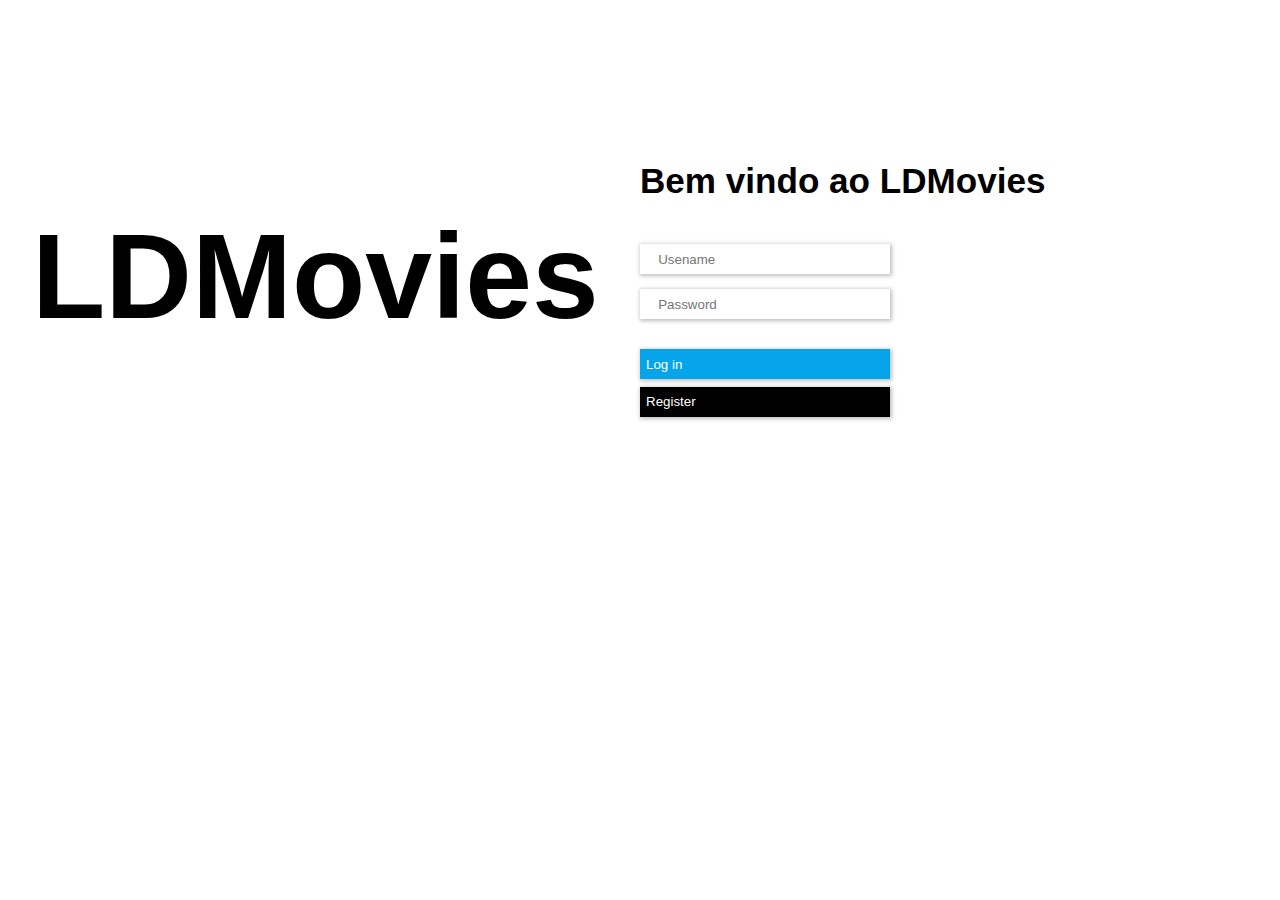
==== index.html @ e7111720 "hello" ====
<!DOCTYPE html>
<html lang="en">
<head>
    <meta charset="UTF-8">
    <title>Login</title>
    <meta name="viewport" content="width=device-width, initial-scale=1">
    <link rel="stylesheet" href="css/index.css">
</head>
<body>
    <div class="grid">
        <div class="container">
            <h1>LDMovies</h1>
        </div>
        <div class="container">
            <div class="form">
                <h3>Bem vindo ao LDMovies</h3>
                <form action="processform.php" method="POST" target="_blank">
                    <input type="text" id="username" name="Username" placeholder="Usename"><br>
                    <input type="password" id="password" name="Password" placeholder="Password"><br>
                    <input type="button" id="login" name="login" value="Log in"><br>
                    <input type="button" id="register" name="register" value="Register">
                </form>
            </div>
        </div>
    </div>
</body>
</html>
---- css/index.css ----
*{
    font-family: "Roboto", sans-serif;
    box-sizing: border-box;
    border: none;
    text-align: left;
}

h1{
    font-size: 120px;
}

.form{
    font-size: 30px;
}

.grid {
    margin-top: 10%;
    display: grid;
    grid-template-columns: repeat(auto-fit, 38rem);
    justify-content: center;
}

.container {
    position: relative;
}

input{
    box-shadow: 1px 1px 4px 1px rgba(0, 0, 0, 0.25);
    width: 250px;
    height: 30px;
}

#username, #password{
    padding-left: 3%;
}

#password{
    margin-top: 15px;
}

#register, #login{
    font-family: "Roboto Medium", sans-serif;
}

#login{
    margin-top: 5%;
    color: white;
    background-color: #06A5E9;
}

#register{
    color: white;
    background-color: black;
}
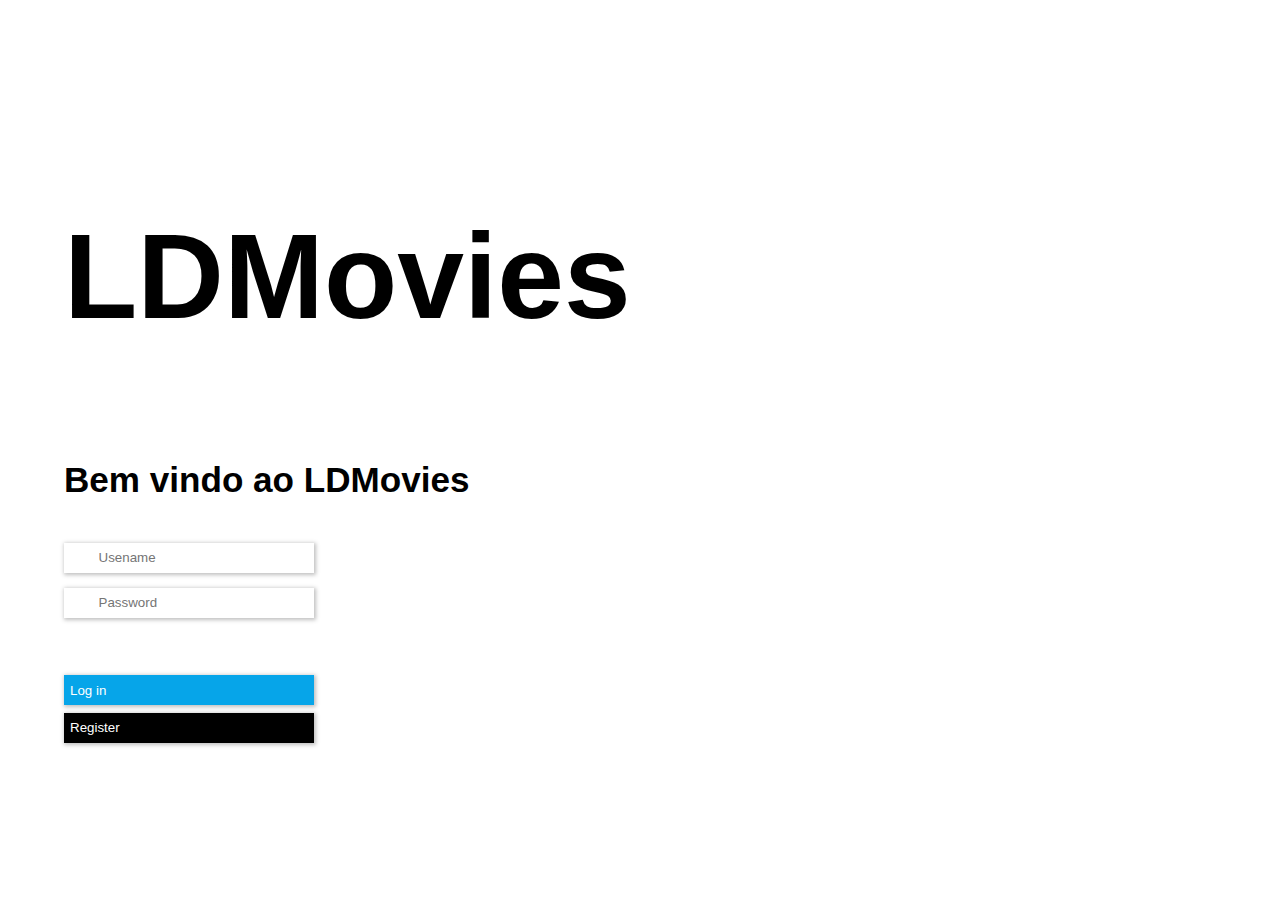
==== commit 1ac92983: "fix" ====
--- a/index.html
+++ b/index.html
@@ -4,7 +4,7 @@
     <meta charset="UTF-8">
     <title>Login</title>
     <meta name="viewport" content="width=device-width, initial-scale=1">
-    <link rel="stylesheet" href="css/index.css">
+    <link rel="stylesheet" href="css/main.css">
 </head>
 <body>
     <div class="grid">
--- a/css/main.css
+++ b/css/main.css
@@ -0,0 +1,67 @@
+* {
+  font-family: "Roboto", sans-serif;
+  box-sizing: border-box;
+  border: none;
+  text-align: left;
+}
+
+h1 {
+  font-size: 120px;
+}
+
+.form {
+  font-size: 30px;
+}
+
+.grid {
+  margin-top: 10%;
+  display: grid;
+  grid-template-columns: repeat(auto-fit, 38rem);
+  justify-content: center;
+}
+
+.container {
+  position: relative;
+}
+
+input {
+  box-shadow: 1px 1px 4px 1px rgba(0, 0, 0, 0.25);
+  width: 250px;
+  height: 30px;
+}
+
+#username, #password {
+  padding-left: 3%;
+}
+
+#password {
+  margin-top: 15px;
+}
+
+#register, #login {
+  font-family: "Roboto Medium", sans-serif;
+}
+
+#login {
+  margin-top: 5%;
+  color: white;
+  background-color: #06A5E9;
+}
+
+#register {
+  color: white;
+  background-color: black;
+}
+
+a {
+  text-decoration: none;
+  background-color: pink;
+}
+
+.grid {
+  grid-template-columns: repeat(auto-fit, 72rem);
+}
+
+.card {
+  display: inline-block;
+}/*# sourceMappingURL=main.css.map */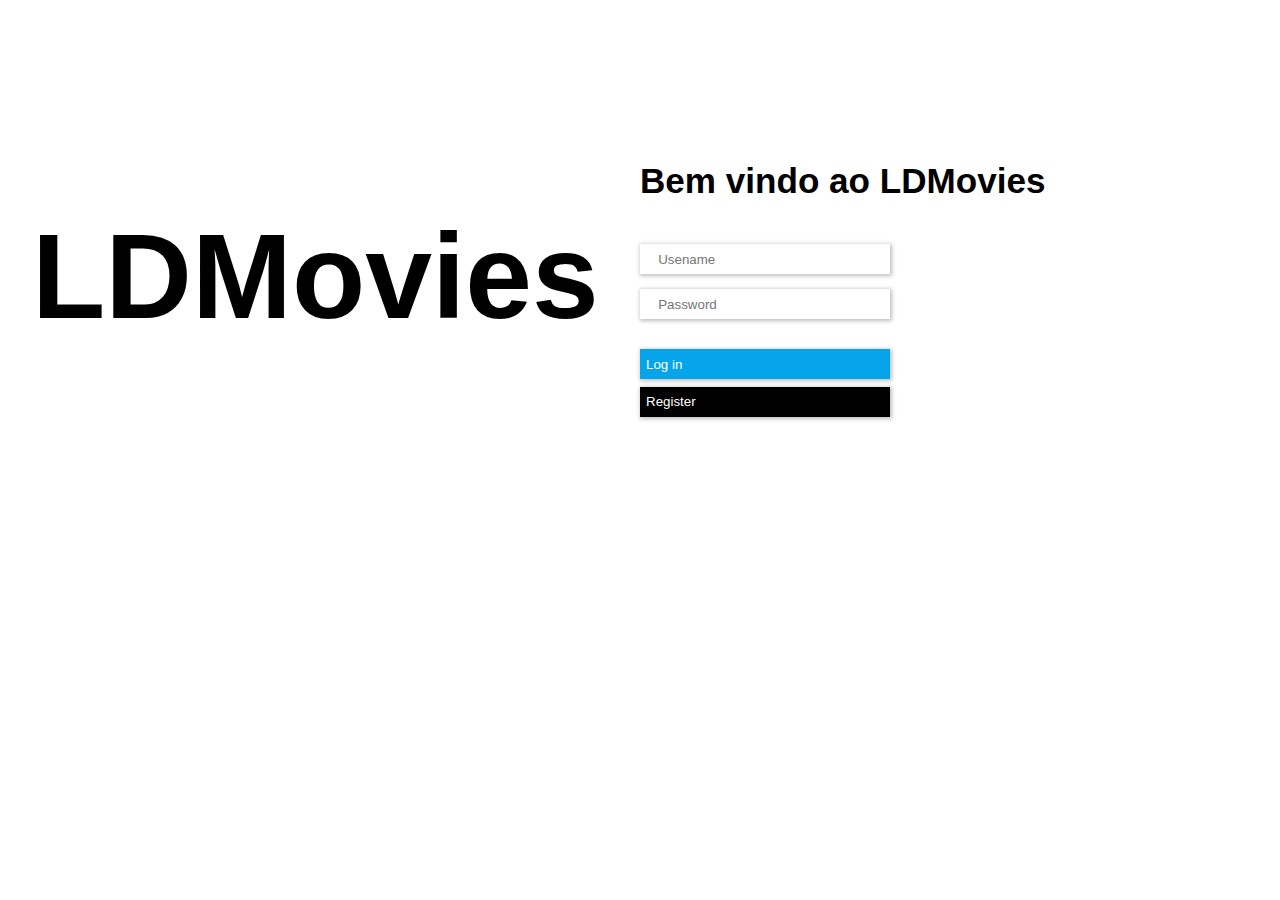
==== commit 202ce80e: "f" ====
--- a/index.html
+++ b/index.html
@@ -4,7 +4,7 @@
     <meta charset="UTF-8">
     <title>Login</title>
     <meta name="viewport" content="width=device-width, initial-scale=1">
-    <link rel="stylesheet" href="css/main.css">
+    <link rel="stylesheet" href="css/index.css">
 </head>
 <body>
     <div class="grid">
--- a/css/index.css
+++ b/css/index.css
@@ -0,0 +1,56 @@
+*{
+    font-family: "Roboto", sans-serif;
+    box-sizing: border-box;
+    border: none;
+    text-align: left;
+}
+
+h1{
+    font-size: 120px;
+}
+
+.form{
+    font-size: 30px;
+}
+
+.grid {
+    margin-top: 10%;
+    display: grid;
+    grid-template-columns: repeat(auto-fit, 38rem);
+    justify-content: center;
+}
+
+.container {
+    position: relative;
+}
+
+input{
+    box-shadow: 1px 1px 4px 1px rgba(0, 0, 0, 0.25);
+    width: 250px;
+    height: 30px;
+}
+
+#username, #password{
+    padding-left: 3%;
+}
+
+#password{
+    margin-top: 15px;
+}
+
+#register, #login{
+    font-family: "Roboto Medium", sans-serif;
+}
+
+#login{
+    margin-top: 5%;
+    color: white;
+    background-color: #06A5E9;
+}
+
+#register{
+    color: white;
+    background-color: black;
+}
+
+
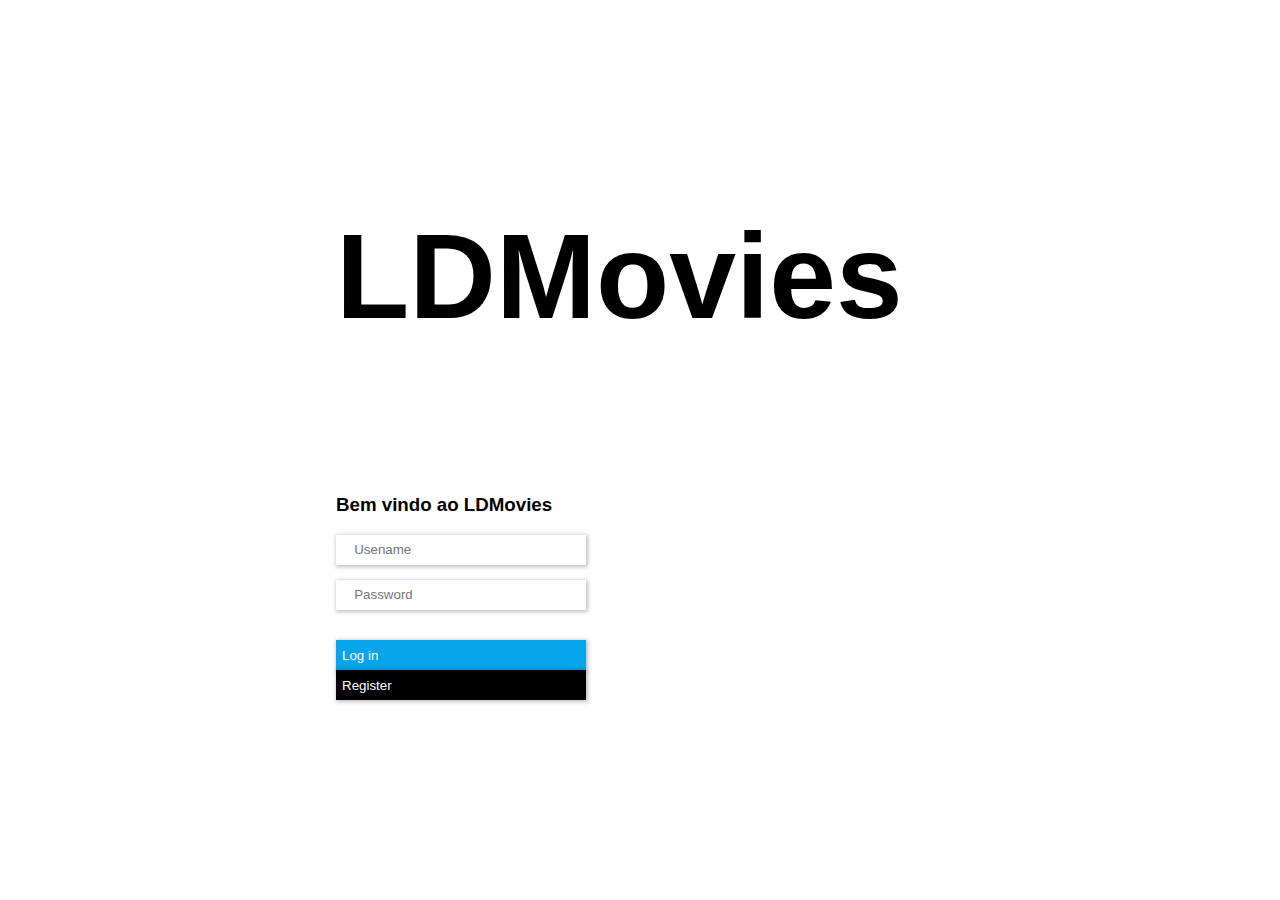
==== commit 1bd5ca08: "scss login e homepage" ====
--- a/index.html
+++ b/index.html
@@ -4,22 +4,24 @@
     <meta charset="UTF-8">
     <title>Login</title>
     <meta name="viewport" content="width=device-width, initial-scale=1">
-    <link rel="stylesheet" href="css/index.css">
+    <link rel="stylesheet" href="css/main.css">
 </head>
 <body>
-    <div class="grid">
-        <div class="container">
-            <h1>LDMovies</h1>
-        </div>
-        <div class="container">
-            <div class="form">
-                <h3>Bem vindo ao LDMovies</h3>
-                <form action="processform.php" method="POST" target="_blank">
-                    <input type="text" id="username" name="Username" placeholder="Usename"><br>
-                    <input type="password" id="password" name="Password" placeholder="Password"><br>
-                    <input type="button" id="login" name="login" value="Log in"><br>
-                    <input type="button" id="register" name="register" value="Register">
-                </form>
+    <div class="login">
+        <div class="login-grid">
+            <div class="login-container">
+                <h1>LDMovies</h1>
+            </div>
+            <div class="login-container">
+                <div class="login-container-form">
+                    <h3>Bem vindo ao LDMovies</h3>
+                    <form action="processform.php" method="POST" target="_blank">
+                        <input type="text" id="username" name="Username" placeholder="Usename"><br>
+                        <input type="password" id="password" name="Password" placeholder="Password"><br>
+                        <input type="button" id="login" name="login" value="Log in"><br>
+                        <input type="button" id="register" name="register" value="Register">
+                    </form>
+                </div>
             </div>
         </div>
     </div>
--- a/css/main.css
+++ b/css/main.css
@@ -0,0 +1,141 @@
+@charset "UTF-8";
+* {
+  font-family: "Roboto", sans-serif;
+  box-sizing: border-box;
+  border: none;
+  text-align: left;
+}
+
+.login-grid {
+  margin-top: 10%;
+  display: grid;
+  grid-template-columns: repeat(auto-fit, 38rem);
+  grid-gap: 50px;
+  justify-content: center;
+}
+.login-container {
+  position: relative;
+}
+.login-container h1 {
+  font-size: 120px;
+}
+.login-container .form {
+  font-size: 30px;
+}
+.login-container input {
+  box-shadow: 1px 1px 4px 1px rgba(0, 0, 0, 0.25);
+  width: 250px;
+  height: 30px;
+}
+.login-container #username, .login-container #password {
+  padding-left: 3%;
+}
+.login-container #password {
+  margin-top: 15px;
+}
+.login-container #register, .login-container #login {
+  font-family: "Roboto Medium", sans-serif;
+}
+.login-container #login {
+  margin-top: 5%;
+  color: white;
+  background-color: #06A5E9;
+}
+.login-container #register {
+  color: white;
+  background-color: black;
+}
+
+/* HEADER */
+.horizontal_bar {
+  top: 20px;
+}
+.horizontal_bar .logo {
+  text-decoration: none;
+  font-family: "Roboto Medium", sans-serif;
+  color: black;
+  font-size: 25px;
+  margin-left: 3%;
+}
+.horizontal_bar .options {
+  top: 2%;
+  right: 30px;
+  position: absolute;
+}
+.horizontal_bar .notification {
+  top: 2%;
+  position: absolute;
+  right: 80px;
+}
+.horizontal_bar .barra_de_pesquisa {
+  position: absolute;
+  left: 37%;
+  top: 2%;
+}
+.horizontal_bar .barra_de_pesquisa input {
+  box-shadow: 1px 1px 4px 1px rgba(0, 0, 0, 0.25);
+  width: 250px;
+  height: 30px;
+}
+.horizontal_bar .lupa {
+  position: absolute;
+  right: 15px;
+  top: 3px;
+}
+.horizontal_bar .menu {
+  margin-left: 30px;
+}
+.horizontal_bar .cover {
+  margin-top: 3%;
+}
+
+.homepage {
+  /* TÍTULO FILMES + LISTAGEM */
+  /* MAIN */
+}
+.homepage-list {
+  margin-top: 80px;
+  margin-left: 78%;
+  position: absolute;
+}
+.homepage-títuloFilmes {
+  margin-top: 80px;
+  margin-left: 18%;
+  position: absolute;
+}
+.homepage-grid {
+  margin-left: 15%;
+  margin-top: 150px;
+  grid-template-columns: repeat(auto-fit, 15rem);
+  width: 70%;
+  display: grid;
+}
+.homepage-grid-container {
+  position: relative;
+  /* CARDS */
+}
+.homepage-grid-container .card {
+  width: 90%;
+}
+.homepage-grid-container .card img {
+  box-shadow: 1px 1px 4px 1px rgba(0, 0, 0, 0.25);
+  margin-top: 30px;
+}
+.homepage-grid-container .card-information h3, .homepage-grid-container .card-information h4, .homepage-grid-container .card-information h5 {
+  margin-bottom: 0;
+  margin-top: 5px;
+}
+.homepage-grid-container .card-information h5, .homepage-grid-container .card-information h4 {
+  font-family: "Roboto Light";
+}
+
+.grid {
+  grid-template-columns: repeat(auto-fit, 72rem);
+}
+
+.information {
+  width: 20%;
+  display: inline;
+  position: absolute;
+  margin-left: 10%;
+}/*# sourceMappingURL=main.css.map */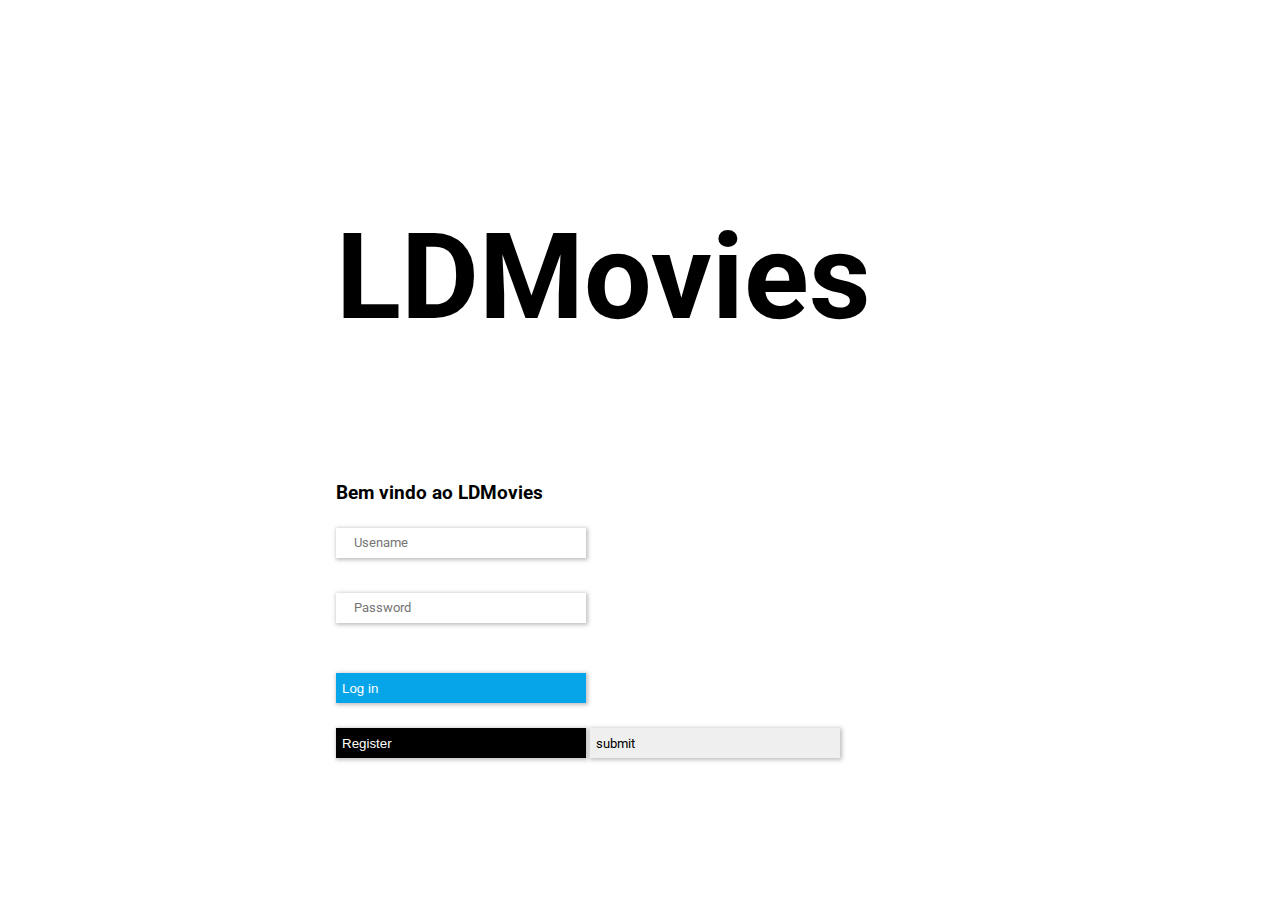
==== commit f1076130: "process form PHP" ====
--- a/index.html
+++ b/index.html
@@ -15,11 +15,12 @@
             <div class="login-container">
                 <div class="login-container-form">
                     <h3>Bem vindo ao LDMovies</h3>
-                    <form action="processform.php" method="POST" target="_blank">
+                    <form method="POST" target="_blank">
                         <input type="text" id="username" name="Username" placeholder="Usename"><br>
                         <input type="password" id="password" name="Password" placeholder="Password"><br>
                         <input type="button" id="login" name="login" value="Log in"><br>
                         <input type="button" id="register" name="register" value="Register">
+                        <input type="submit" id="submit" name="submit" value="submit">
                     </form>
                 </div>
             </div>
--- a/css/main.css
+++ b/css/main.css
@@ -1,46 +1,70 @@
 @charset "UTF-8";
+@import url("https://fonts.googleapis.com/css2?family=Roboto&display=swap");
+@import url("https://fonts.googleapis.com/css2?family=Roboto&display=swap");
 * {
   font-family: "Roboto", sans-serif;
-  box-sizing: border-box;
+  -webkit-box-sizing: border-box;
+          box-sizing: border-box;
   border: none;
   text-align: left;
 }
 
+input {
+  -webkit-box-shadow: 1px 1px 4px 1px rgba(0, 0, 0, 0.25);
+          box-shadow: 1px 1px 4px 1px rgba(0, 0, 0, 0.25);
+  width: 250px;
+  height: 30px;
+}
+
 .login-grid {
   margin-top: 10%;
+  display: -ms-grid;
   display: grid;
-  grid-template-columns: repeat(auto-fit, 38rem);
+  -ms-grid-columns: (38rem)[auto-fit];
+      grid-template-columns: repeat(auto-fit, 38rem);
   grid-gap: 50px;
-  justify-content: center;
-}
+  -webkit-box-pack: center;
+      -ms-flex-pack: center;
+          justify-content: center;
+}
+
 .login-container {
   position: relative;
 }
+
 .login-container h1 {
   font-size: 120px;
 }
+
 .login-container .form {
   font-size: 30px;
 }
+
 .login-container input {
-  box-shadow: 1px 1px 4px 1px rgba(0, 0, 0, 0.25);
+  -webkit-box-shadow: 1px 1px 4px 1px rgba(0, 0, 0, 0.25);
+          box-shadow: 1px 1px 4px 1px rgba(0, 0, 0, 0.25);
   width: 250px;
   height: 30px;
 }
+
 .login-container #username, .login-container #password {
   padding-left: 3%;
 }
+
 .login-container #password {
   margin-top: 15px;
 }
+
 .login-container #register, .login-container #login {
   font-family: "Roboto Medium", sans-serif;
 }
+
 .login-container #login {
   margin-top: 5%;
   color: white;
   background-color: #06A5E9;
 }
+
 .login-container #register {
   color: white;
   background-color: black;
@@ -50,6 +74,7 @@
 .horizontal_bar {
   top: 20px;
 }
+
 .horizontal_bar .logo {
   text-decoration: none;
   font-family: "Roboto Medium", sans-serif;
@@ -57,34 +82,42 @@
   font-size: 25px;
   margin-left: 3%;
 }
+
 .horizontal_bar .options {
   top: 2%;
   right: 30px;
   position: absolute;
 }
+
 .horizontal_bar .notification {
   top: 2%;
   position: absolute;
   right: 80px;
 }
+
 .horizontal_bar .barra_de_pesquisa {
   position: absolute;
   left: 37%;
   top: 2%;
 }
+
 .horizontal_bar .barra_de_pesquisa input {
-  box-shadow: 1px 1px 4px 1px rgba(0, 0, 0, 0.25);
+  -webkit-box-shadow: 1px 1px 4px 1px rgba(0, 0, 0, 0.25);
+          box-shadow: 1px 1px 4px 1px rgba(0, 0, 0, 0.25);
   width: 250px;
   height: 30px;
 }
+
 .horizontal_bar .lupa {
   position: absolute;
   right: 15px;
-  top: 3px;
-}
+  top: 8px;
+}
+
 .horizontal_bar .menu {
   margin-left: 30px;
 }
+
 .horizontal_bar .cover {
   margin-top: 3%;
 }
@@ -93,49 +126,231 @@
   /* TÍTULO FILMES + LISTAGEM */
   /* MAIN */
 }
+
 .homepage-list {
   margin-top: 80px;
   margin-left: 78%;
   position: absolute;
 }
+
 .homepage-títuloFilmes {
   margin-top: 80px;
   margin-left: 18%;
   position: absolute;
 }
+
 .homepage-grid {
   margin-left: 15%;
   margin-top: 150px;
-  grid-template-columns: repeat(auto-fit, 15rem);
-  width: 70%;
+  -ms-grid-columns: (15rem)[auto-fit];
+      grid-template-columns: repeat(auto-fit, 15rem);
+  width: 80%;
+  display: -ms-grid;
   display: grid;
 }
+
 .homepage-grid-container {
   position: relative;
   /* CARDS */
 }
+
 .homepage-grid-container .card {
   width: 90%;
 }
+
 .homepage-grid-container .card img {
-  box-shadow: 1px 1px 4px 1px rgba(0, 0, 0, 0.25);
+  -webkit-box-shadow: 1px 1px 4px 1px rgba(0, 0, 0, 0.25);
+          box-shadow: 1px 1px 4px 1px rgba(0, 0, 0, 0.25);
   margin-top: 30px;
 }
+
 .homepage-grid-container .card-information h3, .homepage-grid-container .card-information h4, .homepage-grid-container .card-information h5 {
   margin-bottom: 0;
   margin-top: 5px;
 }
+
 .homepage-grid-container .card-information h5, .homepage-grid-container .card-information h4 {
   font-family: "Roboto Light";
 }
 
-.grid {
-  grid-template-columns: repeat(auto-fit, 72rem);
-}
-
-.information {
+.container-information {
   width: 20%;
   display: inline;
   position: absolute;
-  margin-left: 10%;
-}/*# sourceMappingURL=main.css.map */+  margin-left: 50px;
+  margin-top: 100px;
+}
+
+div:nth-child(2) > img {
+  margin-top: 100px;
+  margin-left: 200px;
+}
+
+div:nth-child(3) > h2 {
+  margin-left: 200px;
+  margin-top: 80px;
+}
+
+div:nth-child(2) > div > h4 {
+  font-family: 'Roboto Light', sans-serif;
+  margin-bottom: 0;
+}
+
+div:nth-child(2) > div > h3 {
+  margin-top: 5px;
+}
+
+.purchaseForm {
+  margin-top: 30px;
+  margin-left: 200px;
+}
+
+input {
+  margin-bottom: 20px;
+  margin-top: 5px;
+}
+
+.finalizar {
+  text-align: center;
+  font-family: 'Roboto Medium', sans-serif;
+  background-color: #06A5E9;
+  color: white;
+}
+
+.perfil-BemVindo, .perfil-image {
+  display: inline-block;
+  margin-top: 150px;
+  margin-left: 280px;
+}
+
+.perfil-BemVindo {
+  margin-left: 20px;
+  height: 100px;
+}
+
+.perfil-saldo {
+  margin-left: 280px;
+  font-family: "Roboto Light";
+}
+
+.perfil-transferências {
+  margin-left: 280px;
+  margin-top: 80px;
+}
+
+.perfil-grid {
+  margin-left: 18.5%;
+  margin-top: 50px;
+  -ms-grid-columns: (150px, 5);
+      grid-template-columns: repeat(5, 150px);
+  width: 60%;
+  display: -ms-grid;
+  display: grid;
+}
+
+.perfil-grid-container {
+  position: relative;
+  /* CARDS */
+}
+
+.perfil-grid-container h4 {
+  margin-bottom: 10px;
+}
+
+.perfil-grid-container p {
+  margin-top: 5px;
+}
+
+.perfil .preço-valor {
+  color: red;
+}
+
+.perfil .montante-valor {
+  color: green;
+}
+
+.perfil .perfil-definiçoes {
+  margin-top: 80px;
+  margin-left: 280px;
+}
+
+.perfil .perfil-definiçoes p {
+  margin-bottom: 0;
+  margin-top: 10px;
+}
+
+.perfil .perfil-filmes {
+  margin-top: 80px;
+  margin-left: 280px;
+}
+
+.perfil .perfil-filmes img {
+  margin-left: 10px;
+}
+
+.filme-grid {
+  margin-left: 15%;
+  margin-top: 150px;
+  width: 80%;
+  display: -ms-grid;
+  display: grid;
+}
+
+.filme-grid .container {
+  display: block;
+  position: relative;
+}
+
+.filme-grid .container .img-grande {
+  width: 100%;
+  height: auto;
+}
+
+.filme-grid .container-form .bloco {
+  -webkit-box-shadow: 1px 1px 4px 1px rgba(0, 0, 0, 0.25);
+          box-shadow: 1px 1px 4px 1px rgba(0, 0, 0, 0.25);
+}
+
+.filme-grid .container .coment {
+  width: 100%;
+  height: auto;
+  background-color: pink;
+  margin-top: 20px;
+}
+
+.sidenav {
+  height: 100%;
+  width: 0;
+  position: fixed;
+  z-index: 1;
+  top: 0;
+  left: 0;
+  background-color: #111;
+  overflow-x: hidden;
+  -webkit-transition: 0.5s;
+  transition: 0.5s;
+  padding-top: 60px;
+}
+
+.sidenav a {
+  padding: 8px 8px 8px 32px;
+  text-decoration: none;
+  font-size: 25px;
+  color: #818181;
+  display: block;
+  -webkit-transition: 0.3s;
+  transition: 0.3s;
+}
+
+.sidenav a:hover {
+  color: #f1f1f1;
+}
+
+.sidenav .closebtn {
+  position: absolute;
+  top: 0;
+  right: 25px;
+  font-size: 36px;
+  margin-left: 50px;
+}
+/*# sourceMappingURL=main.css.map */